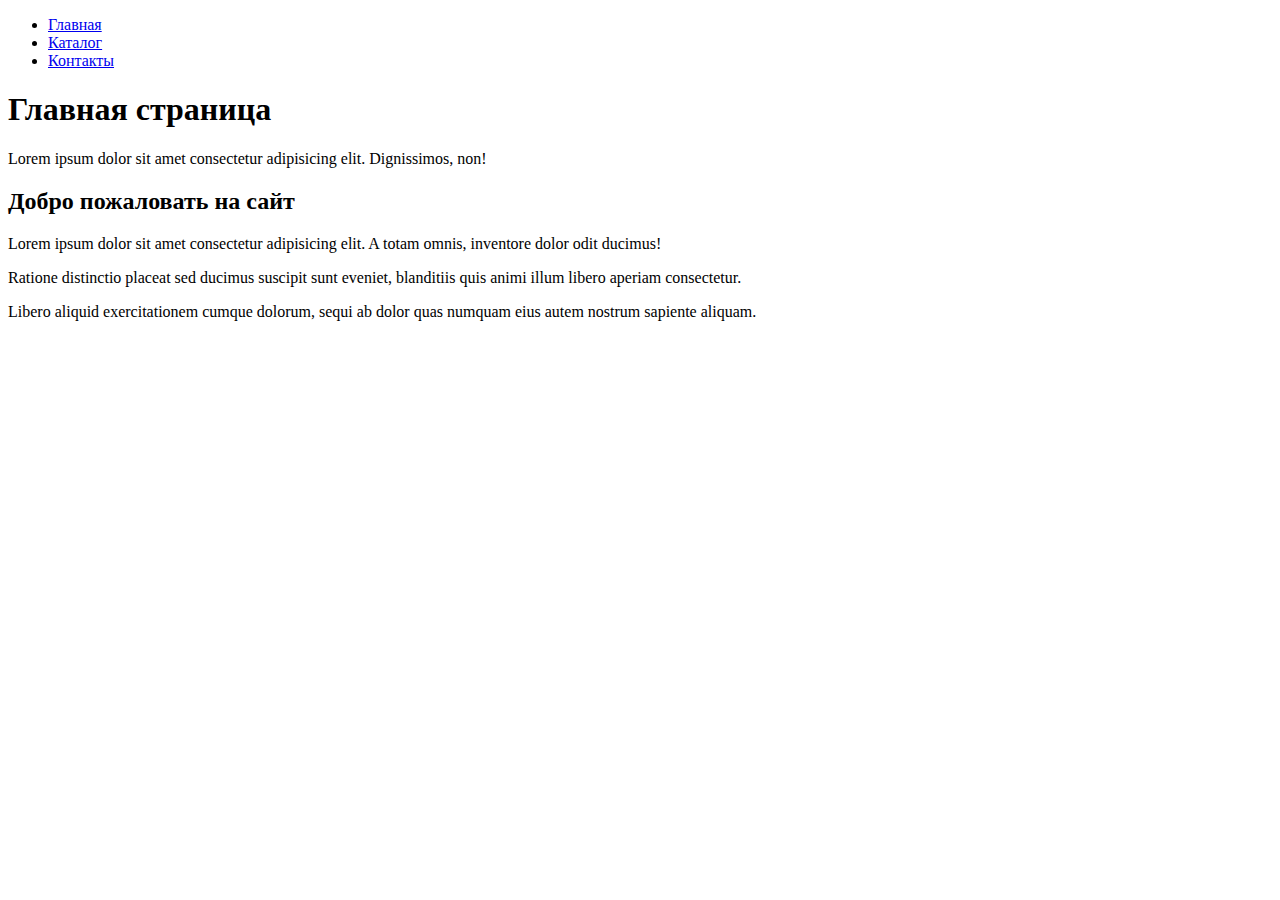
==== HW_1/index.html @ 4d4e0da7 "added folder hw_1" ====
<!DOCTYPE html>
<html lang="ru">

<head>
    <meta charset="UTF-8">
    <meta name="viewport" content="width=device-width, initial-scale=1.0">
    <title>Главная</title>
</head>

<body>
    <ul>
        <li><a href="index.html">Главная</a></li>
        <li><a href="catalog/catalog.html">Каталог</a></li>
        <li><a href="contacts.html">Контакты</a></li>
    </ul>
    <h1>Главная страница</h1>
    <p>Lorem ipsum dolor sit amet consectetur adipisicing elit. Dignissimos, non!</p>
    <h2>Добро пожаловать на сайт</h2>
    <p>Lorem ipsum dolor sit amet consectetur adipisicing elit. A totam omnis, inventore dolor odit ducimus!</p>
    <p>Ratione distinctio placeat sed ducimus suscipit sunt eveniet, blanditiis quis animi illum libero aperiam
        consectetur.</p>
    <p>Libero aliquid exercitationem cumque dolorum, sequi ab dolor quas numquam eius autem nostrum sapiente aliquam.
    </p>

</body>

</html>
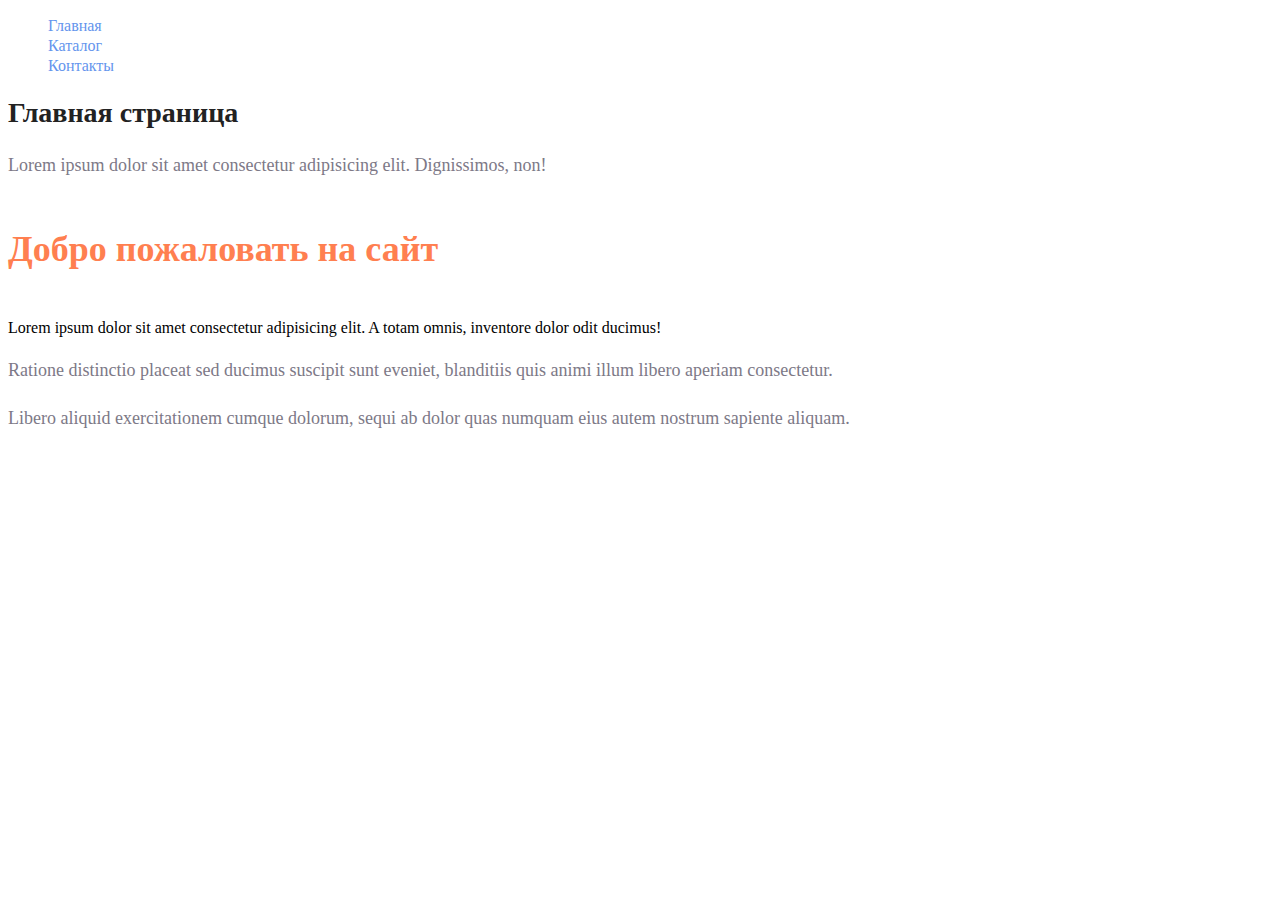
==== commit 2832b887: "added file style.css HW_1" ====
--- a/HW_1/index.html
+++ b/HW_1/index.html
@@ -5,21 +5,25 @@
     <meta charset="UTF-8">
     <meta name="viewport" content="width=device-width, initial-scale=1.0">
     <title>Главная</title>
+    <link rel="stylesheet" href="style.css">
+
 </head>
 
 <body>
     <ul>
-        <li><a href="index.html">Главная</a></li>
-        <li><a href="catalog/catalog.html">Каталог</a></li>
-        <li><a href="contacts.html">Контакты</a></li>
+        <li><a class="nav__link" href="index.html">Главная</a></li>
+        <li><a class="nav__link" href="catalog/catalog.html">Каталог</a></li>
+        <li><a class="nav__link" href="contacts.html">Контакты</a></li>
     </ul>
-    <h1>Главная страница</h1>
-    <p>Lorem ipsum dolor sit amet consectetur adipisicing elit. Dignissimos, non!</p>
-    <h2>Добро пожаловать на сайт</h2>
+    <h1 class="title">Главная страница</h1>
+    <p class="text">Lorem ipsum dolor sit amet consectetur adipisicing elit. Dignissimos, non!</p>
+    <h2 class="subtitle">Добро пожаловать на сайт</h2>
     <p>Lorem ipsum dolor sit amet consectetur adipisicing elit. A totam omnis, inventore dolor odit ducimus!</p>
-    <p>Ratione distinctio placeat sed ducimus suscipit sunt eveniet, blanditiis quis animi illum libero aperiam
+    <p class="text">Ratione distinctio placeat sed ducimus suscipit sunt eveniet, blanditiis quis animi illum libero
+        aperiam
         consectetur.</p>
-    <p>Libero aliquid exercitationem cumque dolorum, sequi ab dolor quas numquam eius autem nostrum sapiente aliquam.
+    <p class="text">Libero aliquid exercitationem cumque dolorum, sequi ab dolor quas numquam eius autem nostrum
+        sapiente aliquam.
     </p>
 
 </body>
--- a/HW_1/style.css
+++ b/HW_1/style.css
@@ -0,0 +1,36 @@
+a {
+    text-decoration: none;
+}
+
+li {
+    list-style-type: none;
+}
+
+.nav__link {
+    color: cornflowerblue;
+    font-size: 16px;
+    line-height: 20px;
+}
+
+.title {
+    color: #222222;
+    font-size: 28px;
+    line-height: 36px;
+    font-weight: bold;
+}
+
+.text {
+    font-style: normal;
+    font-weight: 300;
+    font-size: 18px;
+    line-height: 30px;
+    color: #7D7987;
+}
+
+.subtitle {
+    color: coral;
+    font-style: normal;
+    font-weight: 700;
+    font-size: 36px;
+    line-height: 80px;
+}